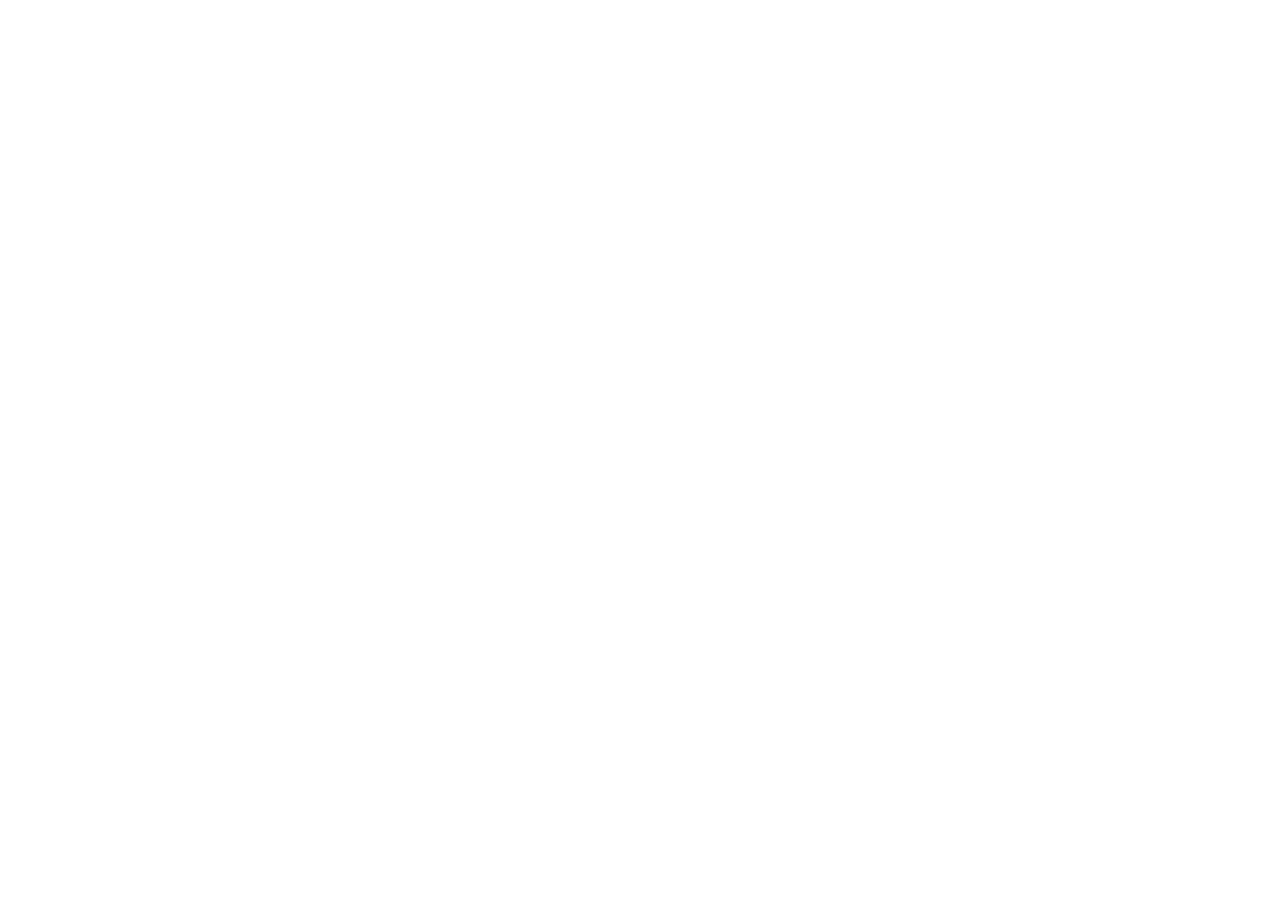
==== Popup/index.html @ a8919b66 "create" ====
<!DOCTYPE html>
<html lang="en">
<head>
    <meta charset="UTF-8">
    <meta name="viewport" content="width=device-width, initial-scale=1.0">
    <title>Document</title>
</head>
<body>
    
</body>
</html>
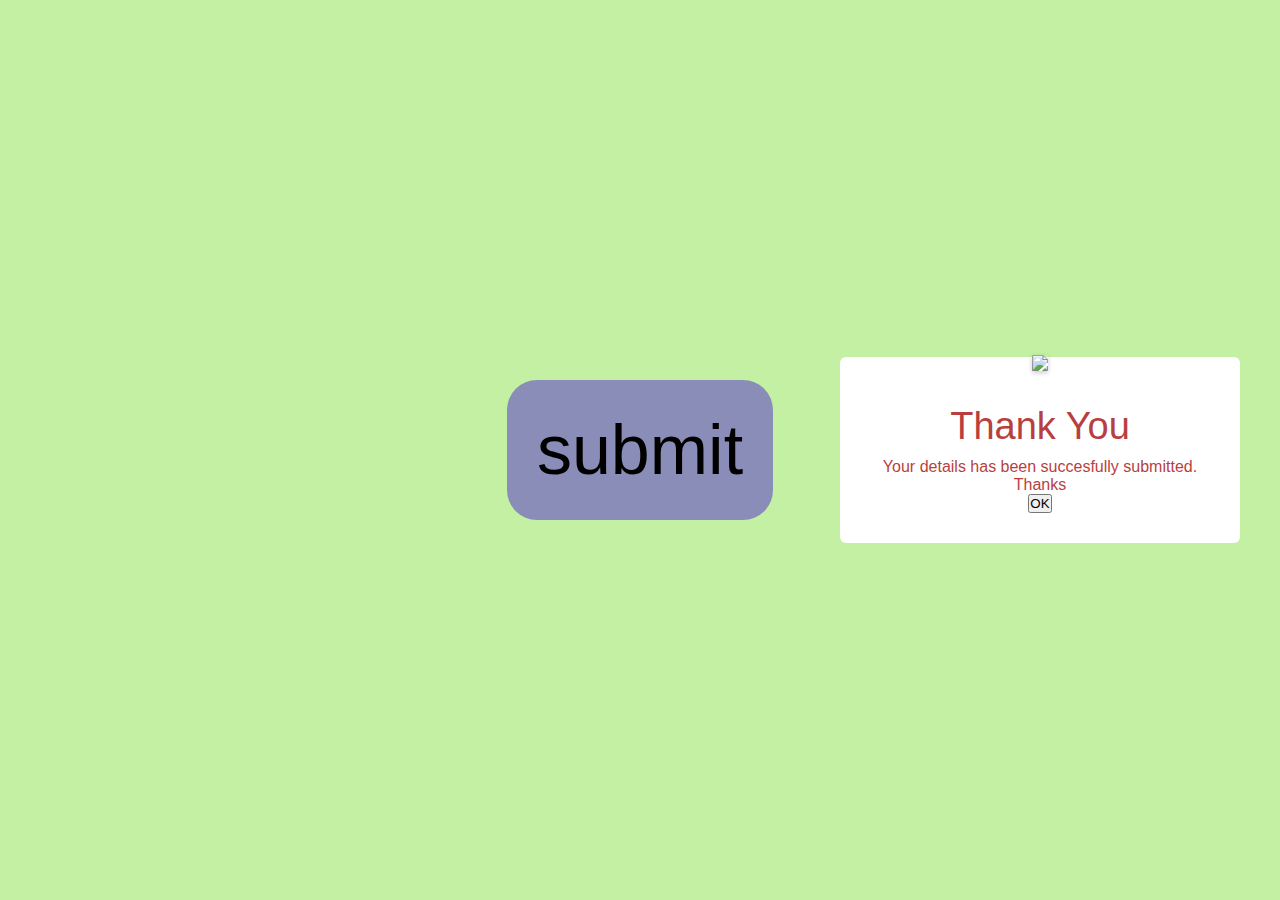
==== commit be504300: "create" ====
--- a/Popup/index.html
+++ b/Popup/index.html
@@ -3,9 +3,19 @@
 <head>
     <meta charset="UTF-8">
     <meta name="viewport" content="width=device-width, initial-scale=1.0">
-    <title>Document</title>
+    <title>Popup Design - Enes Alagoz</title>
+    <link rel="stylesheet" href="style.css">
 </head>
 <body>
-    
+    <div class="container">
+        <button type = "submit" class="btn"> submit</button>
+        <div class="popup">
+            <img src="tick.png">
+            <h2>Thank You</h2>
+            <p>Your details has been succesfully submitted. Thanks</p>
+            <button type="button">OK</button>
+        </div>
+    </div>
+
 </body>
 </html>--- a/Popup/style.css
+++ b/Popup/style.css
@@ -0,0 +1,48 @@
+*{
+    margin: 0;
+    padding: 0;
+    box-sizing: border-box;
+    font-family: 'Poppins' , sans-serif;
+}
+.container{
+    width: 100%;
+    height: 100vh;
+    background: #c3f0a2;
+    display: flex;
+    align-items: center;
+    justify-content: center;
+}
+.btn{
+    padding: 30px 30px;
+    background:  #8a8db8;
+    border: 0;
+    outline:  none;
+    cursor:  pointer;
+     font-size:  70px;
+     font-weight: 500;
+     border-radius: 30px;
+}
+.popup{
+    width: 400px;
+    background: #ffffff;
+    border-radius: 6px;
+    position: absolute;
+    top: 50%;
+    left: 50%;
+    transform: translate(50%,-50%);
+    text-align: center;
+    padding:  0 30px 30px;
+    color: #b83f3f;
+
+}
+.popup img{
+    width: 100px;
+    margin-top: -10px;
+    border-radius: 5%;
+    box-shadow:  0 2px 5px rgba(0,0,0,0.2);
+}
+.popup h2{
+    font-size: 38px;
+    font-weight: 500;
+    margin: 30px 0 10px;
+}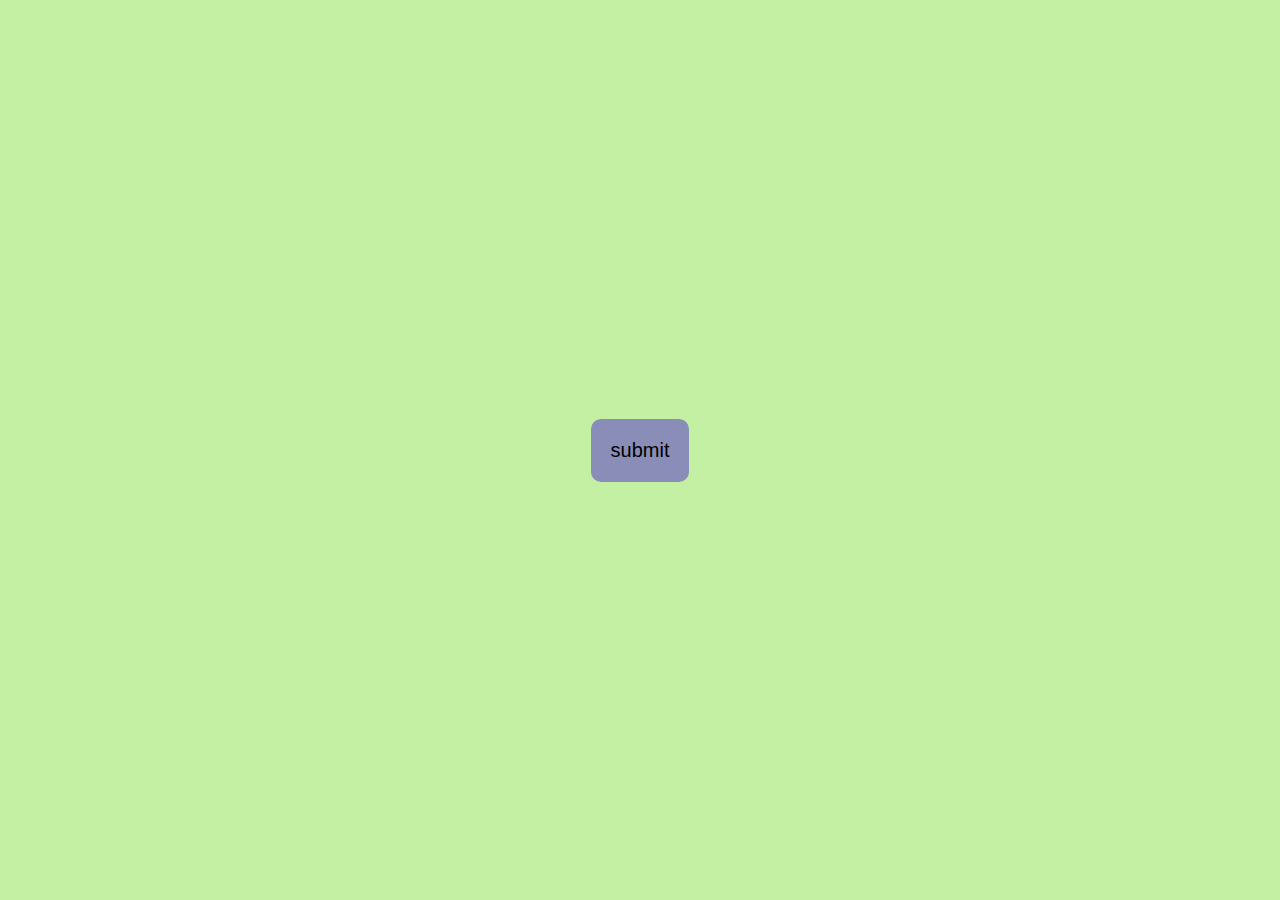
==== commit 9d44ce33: "create" ====
--- a/Popup/index.html
+++ b/Popup/index.html
@@ -8,14 +8,25 @@
 </head>
 <body>
     <div class="container">
-        <button type = "submit" class="btn"> submit</button>
-        <div class="popup">
+        <button type = "submit" class="btn" onclick="openPopup()"> submit</button>
+        <div class="popup" id="popup">
             <img src="tick.png">
-            <h2>Thank You</h2>
-            <p>Your details has been succesfully submitted. Thanks</p>
-            <button type="button">OK</button>
+            <h2>Thank You!</h2>
+            <p>Your details has been succesfully submitted. Thanks!</p>
+            <button type="button" onclick="closePopup()">OK</button>
         </div>
     </div>
 
+    <script>
+        let popup =document.getElementById("popup");
+        function openPopup()
+        {
+           popup.classList.add("open-popup");
+        }
+        function closePopup()
+        {
+           popup.classList.remove("open-popup");
+        }
+    </script>
 </body>
 </html>--- a/Popup/style.css
+++ b/Popup/style.css
@@ -13,36 +13,59 @@
     justify-content: center;
 }
 .btn{
-    padding: 30px 30px;
+    padding: 20px 20px;
     background:  #8a8db8;
     border: 0;
     outline:  none;
     cursor:  pointer;
-     font-size:  70px;
+     font-size:  20px;
      font-weight: 500;
-     border-radius: 30px;
+     border-radius: 10px;
+}
+.popup p{
+    font-size: 25px;
 }
 .popup{
     width: 400px;
     background: #ffffff;
     border-radius: 6px;
     position: absolute;
-    top: 50%;
-    left: 50%;
-    transform: translate(50%,-50%);
+    top: 0%;
+    left: 30%;
+    transform: translate(50%,-50%)scale(0.1);
     text-align: center;
     padding:  0 30px 30px;
-    color: #b83f3f;
-
+    color: #020202;
+    visibility: hidden;
+    transition: transform 0.4s top 0.4s;
+}
+.open-popup{
+    visibility: visible;
+    top:  50%;
+    transform: translate(50%,-50%)scale(1);
 }
 .popup img{
     width: 100px;
-    margin-top: -10px;
-    border-radius: 5%;
+    margin-top: -50px;
+    border-radius: 70%;
     box-shadow:  0 2px 5px rgba(0,0,0,0.2);
 }
 .popup h2{
     font-size: 38px;
     font-weight: 500;
     margin: 30px 0 10px;
+}
+.popup button{
+    width: 100%;
+    margin-top:  50px;
+    padding: 10px 0;
+    background: #96f789;
+    color: #000000;
+    border: 0;
+    outline:  none;
+    font-size: 21px;
+    border-radius: 4px;
+    cursor: pointer;
+    box-shadow:  0 5px 5px rgba(0,0,0,0.2);
+
 }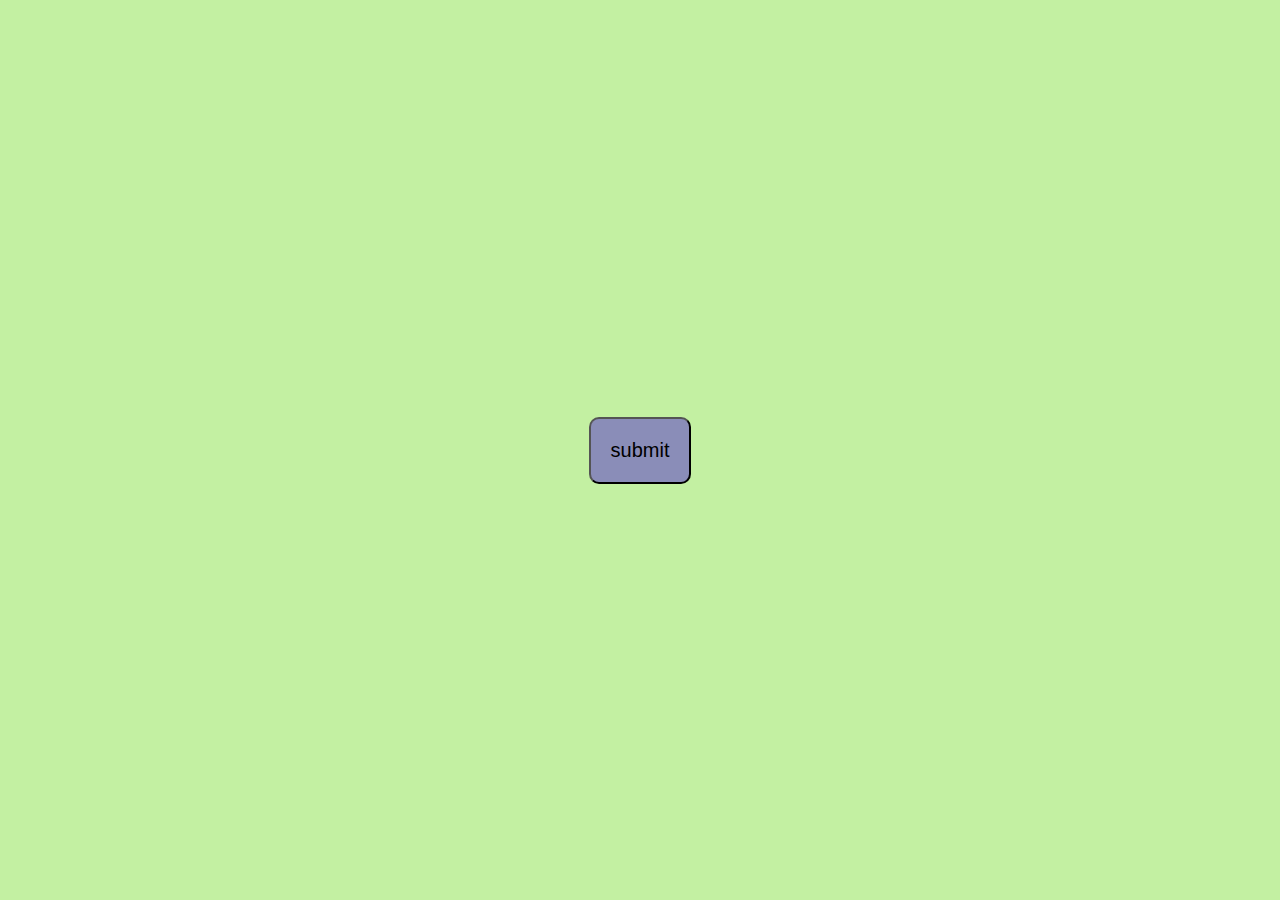
==== commit d8113dcf: "create" ====
--- a/Popup/index.html
+++ b/Popup/index.html
@@ -8,7 +8,7 @@
 </head>
 <body>
     <div class="container">
-        <button type = "submit" class="btn" onclick="openPopup()"> submit</button>
+        <button type = "submit" class="btn" onclick="openPopup()">submit</button>
         <div class="popup" id="popup">
             <img src="tick.png">
             <h2>Thank You!</h2>
@@ -16,6 +16,8 @@
             <button type="button" onclick="closePopup()">OK</button>
         </div>
     </div>
+
+
 
     <script>
         let popup =document.getElementById("popup");
--- a/Popup/style.css
+++ b/Popup/style.css
@@ -15,11 +15,11 @@
 .btn{
     padding: 20px 20px;
     background:  #8a8db8;
-    border: 0;
+    border: 1;
     outline:  none;
     cursor:  pointer;
      font-size:  20px;
-     font-weight: 500;
+     font-weight: 400;
      border-radius: 10px;
 }
 .popup p{
@@ -34,10 +34,11 @@
     left: 30%;
     transform: translate(50%,-50%)scale(0.1);
     text-align: center;
-    padding:  0 30px 30px;
+    padding:  0 30px 30px ;
     color: #020202;
     visibility: hidden;
     transition: transform 0.4s top 0.4s;
+   
 }
 .open-popup{
     visibility: visible;
@@ -57,14 +58,14 @@
 }
 .popup button{
     width: 100%;
-    margin-top:  50px;
+    margin-top: 30px;
     padding: 10px 0;
     background: #96f789;
     color: #000000;
-    border: 0;
-    outline:  none;
+    border: 1;
+    outline: none;
     font-size: 21px;
-    border-radius: 4px;
+    border-radius: 15px;
     cursor: pointer;
     box-shadow:  0 5px 5px rgba(0,0,0,0.2);
 
